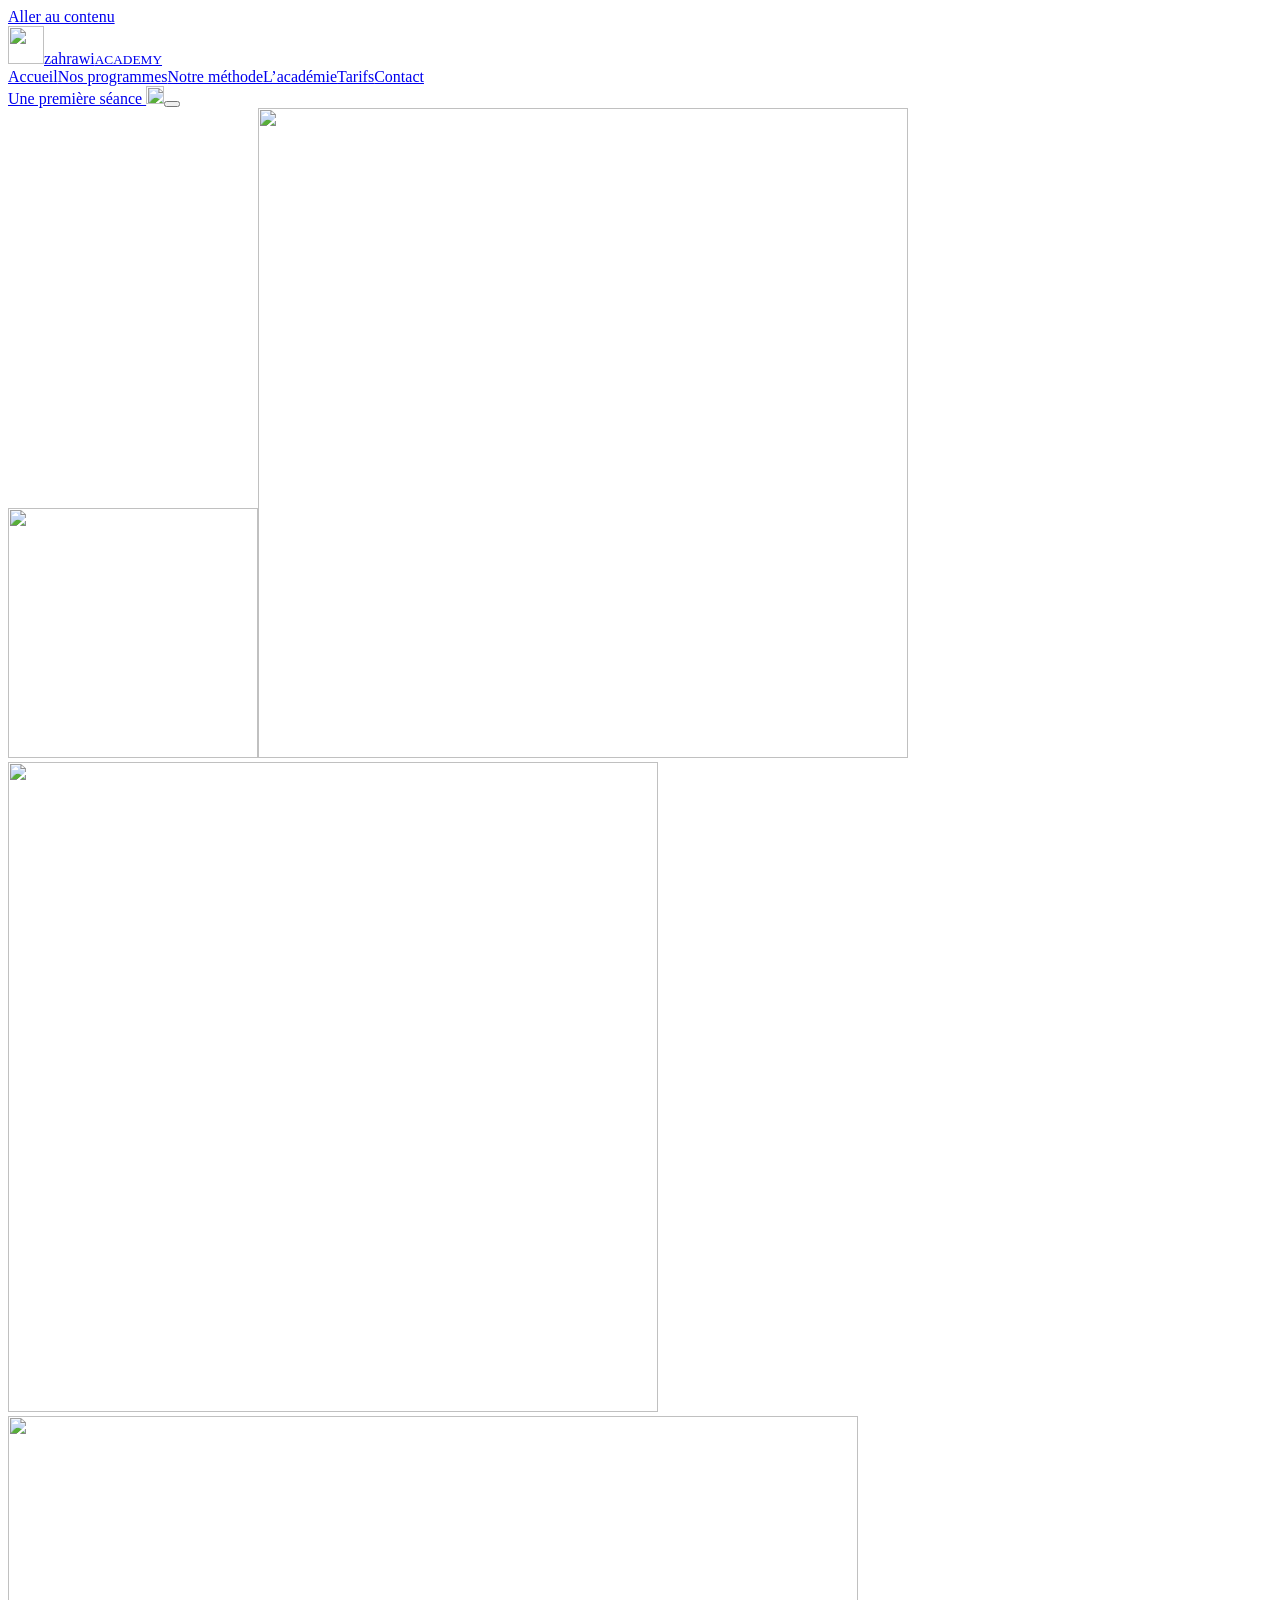
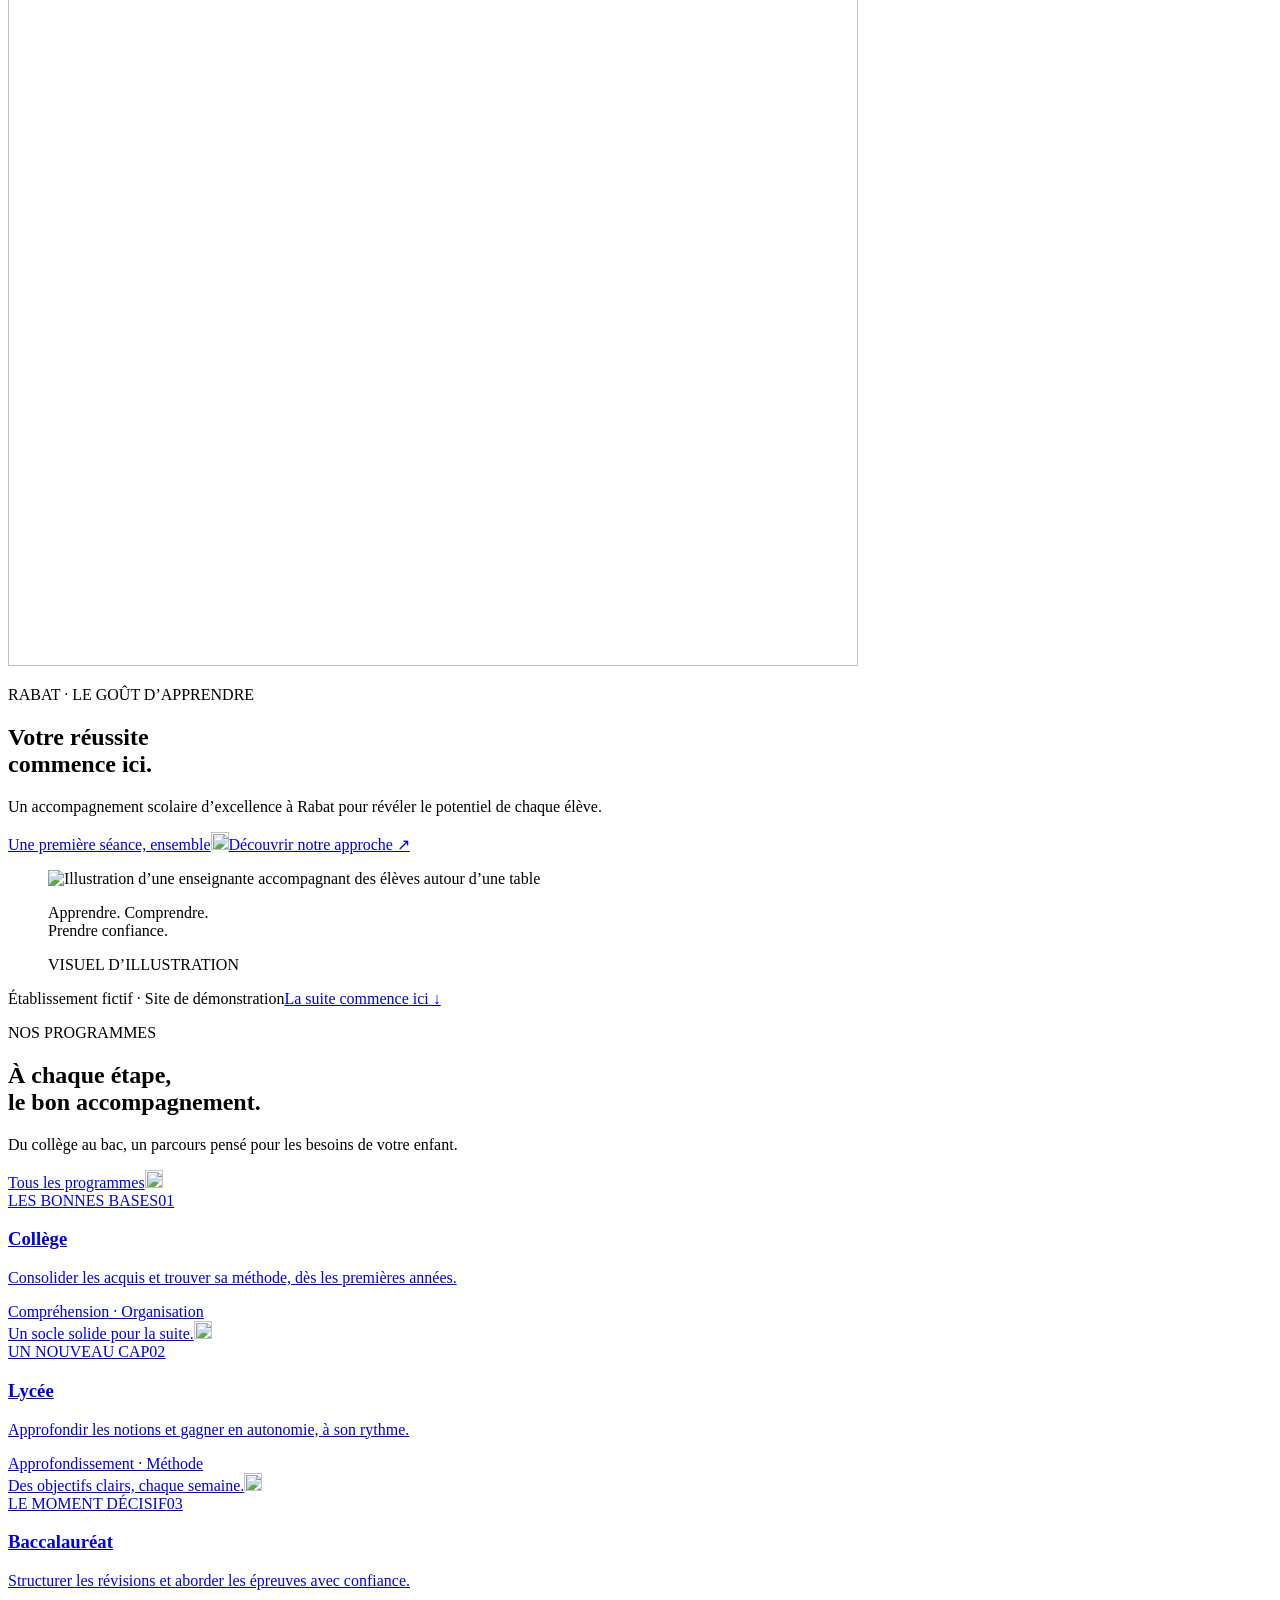
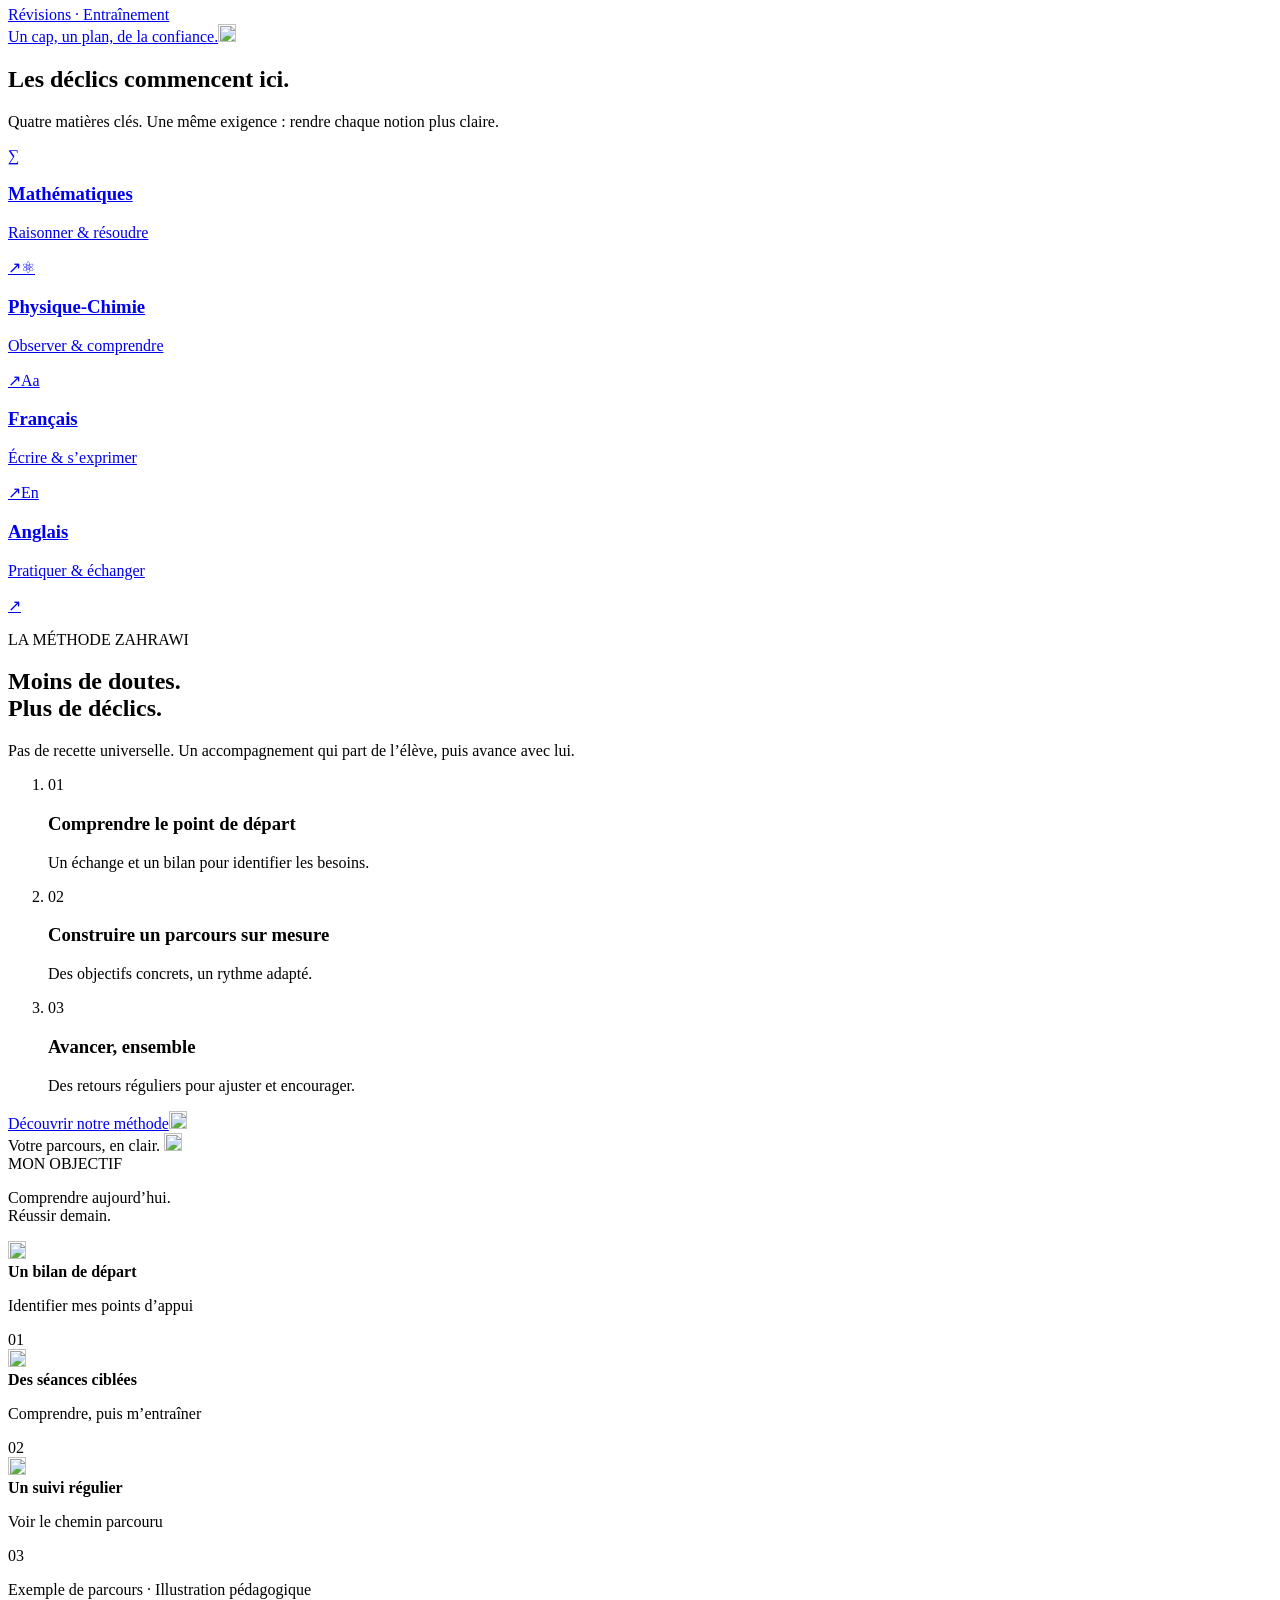
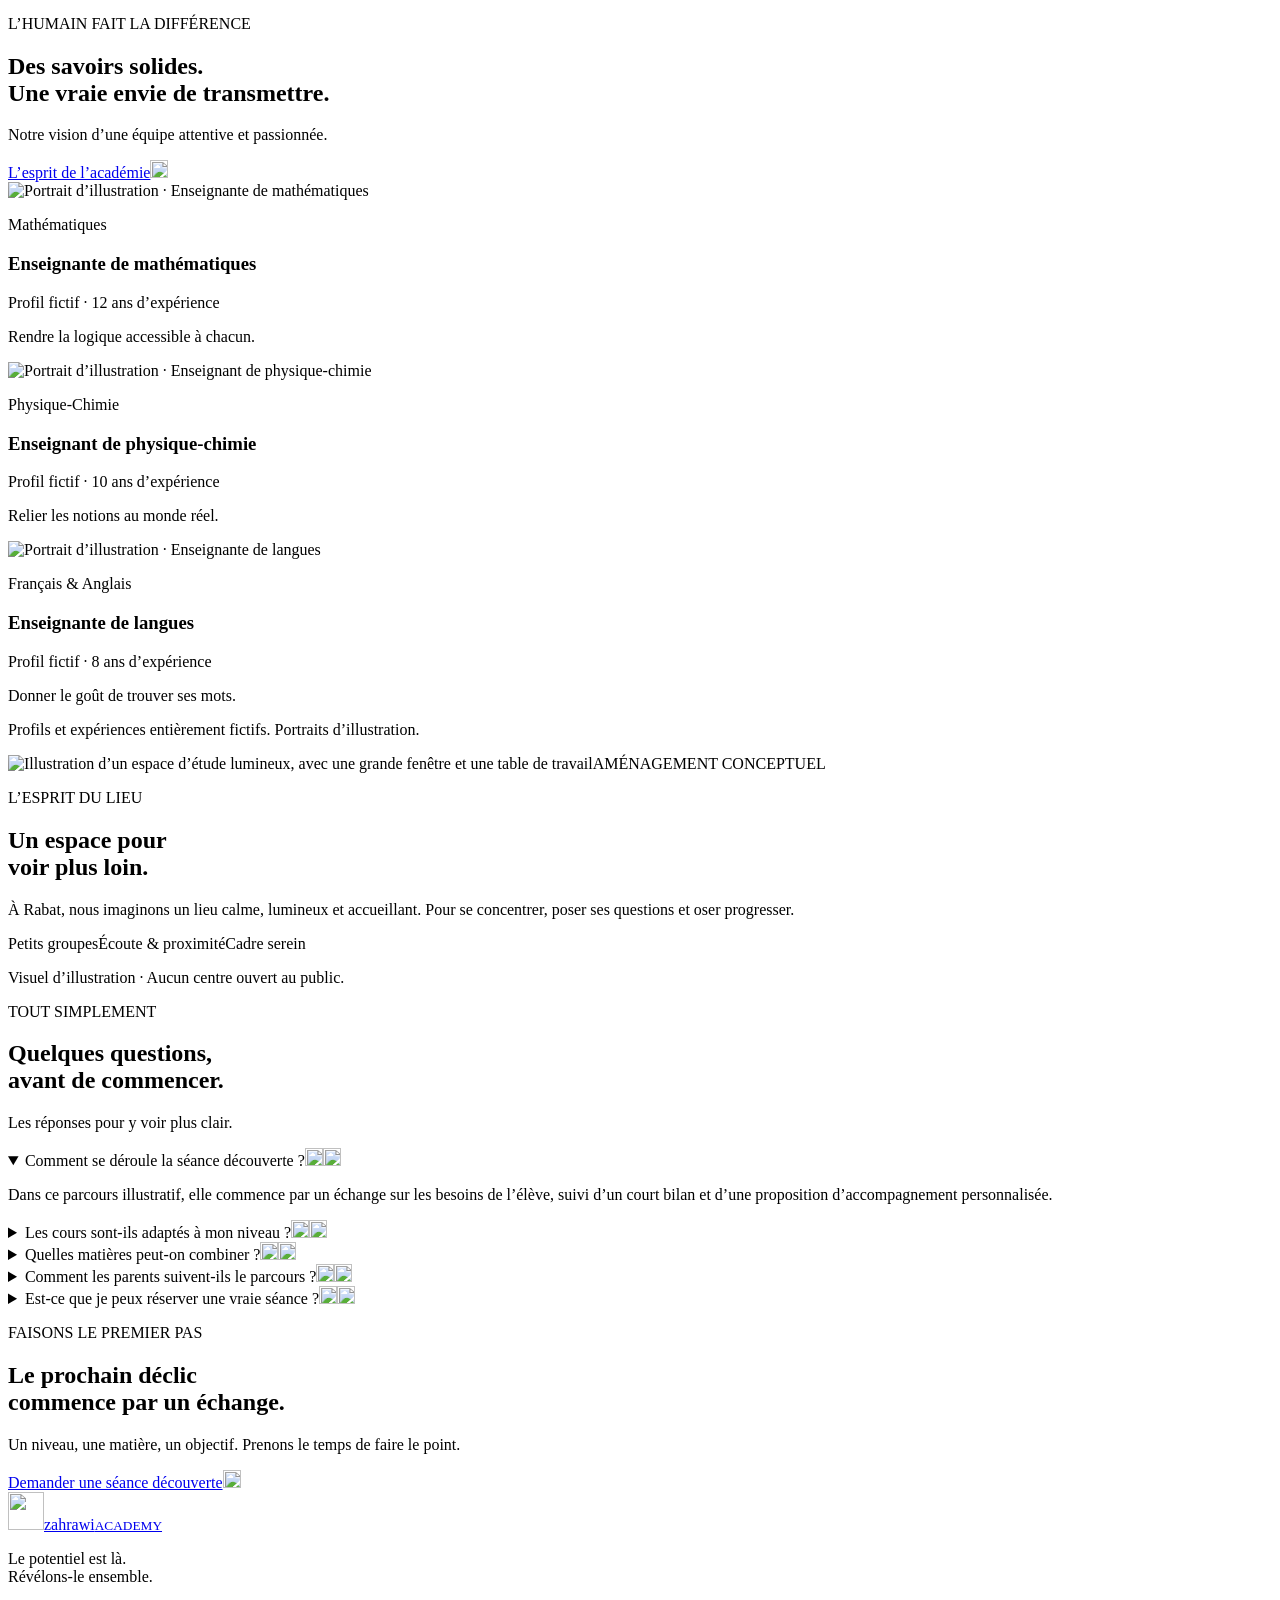
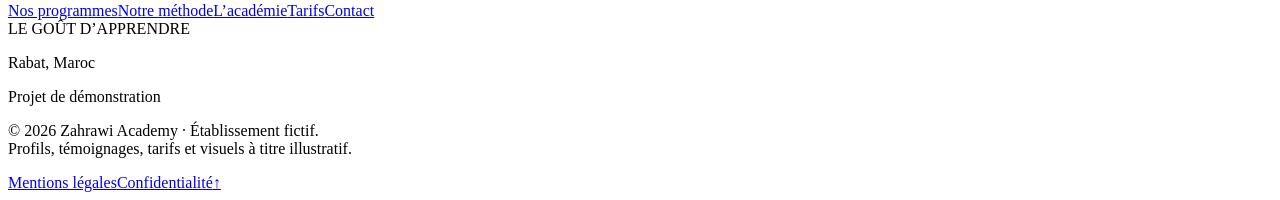
==== index.html @ 95679987 "Publier la démonstration statique Zahrawi Academy" ====
<!doctype html><html lang="fr" class="no-js"><head><meta charset="utf-8"><meta name="viewport" content="width=device-width, initial-scale=1"><meta name="theme-color" content="#08162f"><title>Accueil · Zahrawi Academy</title><meta name="description" content="Votre réussite commence ici. Découvrez le concept Zahrawi Academy : accompagnement scolaire du collège au bac à Rabat."><meta name="robots" content="noindex, nofollow"><link rel="canonical" href="https://velnoragency-design.github.io/azzahrawi/"><meta property="og:title" content="Accueil · Zahrawi Academy"><meta property="og:description" content="Votre réussite commence ici. Découvrez le concept Zahrawi Academy : accompagnement scolaire du collège au bac à Rabat."><meta property="og:type" content="website"><meta property="og:locale" content="fr_MA"><link rel="icon" type="image/svg+xml" href="/azzahrawi/assets/embleme.svg"><link rel="stylesheet" href="/azzahrawi/styles.css"><link rel="stylesheet" href="/azzahrawi/page-motion.css"><script src="/azzahrawi/page-motion.js"></script><script src="/azzahrawi/app.js" defer></script></head><body id="top"><a class="skip" href="#main">Aller au contenu</a><header class="site-header"><div class="container nav-inner"><a class="logo" href="/azzahrawi/" aria-label="Zahrawi Academy, accueil"><img src="/azzahrawi/assets/embleme.svg" alt="" width="36" height="38"><span>zahrawi<small>ACADEMY</small></span></a><nav id="navigation" aria-label="Navigation principale"><a href="/azzahrawi/" aria-current="page">Accueil</a><a href="/azzahrawi/programmes/" >Nos programmes</a><a href="/azzahrawi/methode/" >Notre méthode</a><a href="/azzahrawi/academie/" >L’académie</a><a href="/azzahrawi/tarifs/" >Tarifs</a><a href="/azzahrawi/contact/" >Contact</a></nav><a class="nav-cta" href="/azzahrawi/contact/">Une première séance <img class="icon " src="/azzahrawi/assets/arrow-up-right1.svg" alt="" width="18" height="18"></a><button class="menu-toggle" type="button" aria-expanded="false" aria-controls="navigation" aria-label="Ouvrir le menu"><span></span><span></span></button></div></header><main id="main" tabindex="-1"><section class="home-hero dark"><div class="atmosphere" aria-hidden="true"><img class="prism-reflection" src="/azzahrawi/assets/reflet-du-prisme.svg" alt="" width="250" height="250"><img class="prism-light" src="/azzahrawi/assets/fil-de-lumiere.svg" alt="" width="650" height="650"><img class="prism-ribbon" src="/azzahrawi/assets/ruban-prismatique.svg" alt="" width="650" height="650"><img class="prism-halo" src="/azzahrawi/assets/halo-diffus.svg" alt="" width="850" height="850"></div><div class="container hero-content"><div class="hero-intro"><p class="eyebrow rule">RABAT · LE GOÛT D’APPRENDRE</p><h1>Votre réussite<br>commence ici.</h1><p class="hero-lead">Un accompagnement scolaire d’excellence à Rabat pour révéler le potentiel de chaque élève.</p><div class="hero-actions"><a class="button primary" href="/azzahrawi/contact/">Une première séance, ensemble<img class="icon " src="/azzahrawi/assets/arrow-up-right.svg" alt="" width="18" height="18"></a><a class="text-link" href="/azzahrawi/methode/">Découvrir notre approche <span>↗</span></a></div></div><figure class="hero-photo"><img src="/azzahrawi/assets/photographie-pedagogique.jpg" alt="Illustration d’une enseignante accompagnant des élèves autour d’une table" width="1536" height="1024" fetchpriority="high"><figcaption><p>Apprendre. Comprendre.<br>Prendre confiance.</p><span>VISUEL D’ILLUSTRATION</span></figcaption></figure><div class="hero-caption"><span>Établissement fictif · Site de démonstration</span><a href="#programmes">La suite commence ici ↓</a></div></div></section><section class="section" id="programmes"><div class="container"><div class="heading-row"><div class="section-heading "><p class="eyebrow">NOS PROGRAMMES</p><h2>À chaque étape,<br>le bon accompagnement.</h2><p class="lead">Du collège au bac, un parcours pensé pour les besoins de votre enfant.</p></div><a class="button outline" href="/azzahrawi/programmes/">Tous les programmes<img class="icon " src="/azzahrawi/assets/arrow-up-right1.svg" alt="" width="18" height="18"></a></div><div class="grid three program-grid"><a class="program-card " href="/azzahrawi/programmes/college/"><div class="card-top"><span class="eyebrow">LES BONNES BASES</span><span class="card-number">01</span></div><h3>Collège</h3><p>Consolider les acquis et trouver sa méthode, dès les premières années.</p><span class="program-words">Compréhension · Organisation</span><div class="card-link"><span>Un socle solide pour la suite.</span><span class="circle"><img class="icon " src="/azzahrawi/assets/arrow-up-right1.svg" alt="" width="18" height="18"></span></div></a><a class="program-card " href="/azzahrawi/programmes/lycee/"><div class="card-top"><span class="eyebrow">UN NOUVEAU CAP</span><span class="card-number">02</span></div><h3>Lycée</h3><p>Approfondir les notions et gagner en autonomie, à son rythme.</p><span class="program-words">Approfondissement · Méthode</span><div class="card-link"><span>Des objectifs clairs, chaque semaine.</span><span class="circle"><img class="icon " src="/azzahrawi/assets/arrow-up-right1.svg" alt="" width="18" height="18"></span></div></a><a class="program-card accent" href="/azzahrawi/programmes/bac/"><div class="card-top"><span class="eyebrow">LE MOMENT DÉCISIF</span><span class="card-number">03</span></div><h3>Baccalauréat</h3><p>Structurer les révisions et aborder les épreuves avec confiance.</p><span class="program-words">Révisions · Entraînement</span><div class="card-link"><span>Un cap, un plan, de la confiance.</span><span class="circle"><img class="icon " src="/azzahrawi/assets/arrow-up-right.svg" alt="" width="18" height="18"></span></div></a></div></div></section><section class="subject-section"><div class="container"><div class="subject-heading"><h2>Les déclics commencent ici.</h2><p>Quatre matières clés. Une même exigence : rendre chaque notion plus claire.</p></div><div class="grid four subject-grid"><a class="subject-card" href="/azzahrawi/contact/?matiere=mathematiques"><span class="subject-symbol">∑</span><h3>Mathématiques</h3><p>Raisonner & résoudre</p><span class="subject-arrow">↗</span></a><a class="subject-card" href="/azzahrawi/contact/?matiere=physique-chimie"><span class="subject-symbol">⚛</span><h3>Physique-Chimie</h3><p>Observer & comprendre</p><span class="subject-arrow">↗</span></a><a class="subject-card" href="/azzahrawi/contact/?matiere=francais"><span class="subject-symbol">Aa</span><h3>Français</h3><p>Écrire & s’exprimer</p><span class="subject-arrow">↗</span></a><a class="subject-card" href="/azzahrawi/contact/?matiere=anglais"><span class="subject-symbol">En</span><h3>Anglais</h3><p>Pratiquer & échanger</p><span class="subject-arrow">↗</span></a></div></div></section><section class="section"><div class="container split"><div><div class="section-heading "><p class="eyebrow">LA MÉTHODE ZAHRAWI</p><h2>Moins de doutes.<br>Plus de déclics.</h2><p class="lead">Pas de recette universelle. Un accompagnement qui part de l’élève, puis avance avec lui.</p></div><ol class="method-list"><li><span>01</span><div><h3>Comprendre le point de départ</h3><p>Un échange et un bilan pour identifier les besoins.</p></div></li><li><span>02</span><div><h3>Construire un parcours sur mesure</h3><p>Des objectifs concrets, un rythme adapté.</p></div></li><li><span>03</span><div><h3>Avancer, ensemble</h3><p>Des retours réguliers pour ajuster et encourager.</p></div></li></ol><a class="button outline" href="/azzahrawi/methode/">Découvrir notre méthode<img class="icon " src="/azzahrawi/assets/arrow-up-right1.svg" alt="" width="18" height="18"></a></div><div class="journey"><div class="journey-label">Votre parcours, en clair. <img class="icon " src="/azzahrawi/assets/sparkles.svg" alt="" width="18" height="18"></div><div class="journey-goal"><span class="eyebrow">MON OBJECTIF</span><p>Comprendre aujourd’hui.<br>Réussir demain.</p></div><div class="journey-step"><span class="step-icon"><img class="icon " src="/azzahrawi/assets/search.svg" alt="" width="18" height="18"></span><div><strong>Un bilan de départ</strong><p>Identifier mes points d’appui</p></div><span class="step-index">01</span></div><div class="journey-step"><span class="step-icon"><img class="icon " src="/azzahrawi/assets/book-open.svg" alt="" width="18" height="18"></span><div><strong>Des séances ciblées</strong><p>Comprendre, puis m’entraîner</p></div><span class="step-index">02</span></div><div class="journey-step"><span class="step-icon"><img class="icon " src="/azzahrawi/assets/trending-up.svg" alt="" width="18" height="18"></span><div><strong>Un suivi régulier</strong><p>Voir le chemin parcouru</p></div><span class="step-index">03</span></div><p class="small">Exemple de parcours · Illustration pédagogique</p></div></div></section><section class="section pale"><div class="container"><div class="heading-row"><div class="section-heading "><p class="eyebrow">L’HUMAIN FAIT LA DIFFÉRENCE</p><h2>Des savoirs solides.<br>Une vraie envie de transmettre.</h2><p class="lead">Notre vision d’une équipe attentive et passionnée.</p></div><a class="button outline" href="/azzahrawi/academie/">L’esprit de l’académie<img class="icon " src="/azzahrawi/assets/arrow-up-right1.svg" alt="" width="18" height="18"></a></div><div class="grid three teachers"><article class="teacher"><img class="teacher-photo" src="/azzahrawi/assets/portrait-dillustration.jpg" alt="Portrait d’illustration · Enseignante de mathématiques" width="640" height="480" loading="lazy"><div class="teacher-body"><p class="eyebrow">Mathématiques</p><h3>Enseignante de mathématiques</h3><p class="small">Profil fictif · 12 ans d’expérience</p><p class="teacher-quote">Rendre la logique accessible à chacun.</p></div></article><article class="teacher"><img class="teacher-photo" src="/azzahrawi/assets/portrait-dillustration1.jpg" alt="Portrait d’illustration · Enseignant de physique-chimie" width="640" height="480" loading="lazy"><div class="teacher-body"><p class="eyebrow">Physique-Chimie</p><h3>Enseignant de physique-chimie</h3><p class="small">Profil fictif · 10 ans d’expérience</p><p class="teacher-quote">Relier les notions au monde réel.</p></div></article><article class="teacher"><img class="teacher-photo" src="/azzahrawi/assets/portrait-dillustration2.jpg" alt="Portrait d’illustration · Enseignante de langues" width="640" height="480" loading="lazy"><div class="teacher-body"><p class="eyebrow">Français & Anglais</p><h3>Enseignante de langues</h3><p class="small">Profil fictif · 8 ans d’expérience</p><p class="teacher-quote">Donner le goût de trouver ses mots.</p></div></article></div><p class="fineprint">Profils et expériences entièrement fictifs. Portraits d’illustration.</p></div></section><section class="space-section"><div class="space-image"><img src="/azzahrawi/assets/espace-detude-illustratif.jpg" alt="Illustration d’un espace d’étude lumineux, avec une grande fenêtre et une table de travail" width="1000" height="800" loading="lazy"><span>AMÉNAGEMENT CONCEPTUEL</span></div><div class="space-copy"><p class="eyebrow">L’ESPRIT DU LIEU</p><h2>Un espace pour<br>voir plus loin.</h2><p>À Rabat, nous imaginons un lieu calme, lumineux et accueillant. Pour se concentrer, poser ses questions et oser progresser.</p><div class="chips"><span>Petits groupes</span><span>Écoute & proximité</span><span>Cadre serein</span></div><p class="small">Visuel d’illustration · Aucun centre ouvert au public.</p></div></section><section class="section"><div class="container"><div class="split faq-layout"><div class="section-heading "><p class="eyebrow">TOUT SIMPLEMENT</p><h2>Quelques questions,<br>avant de commencer.</h2><p class="lead">Les réponses pour y voir plus clair.</p></div><div class="faq-list"><details open><summary>Comment se déroule la séance découverte ?<span class="faq-symbol"><img class="icon " src="/azzahrawi/assets/plus.svg" alt="" width="18" height="18"><img class="icon " src="/azzahrawi/assets/minus.svg" alt="" width="18" height="18"></span></summary><div class="faq-answer"><p>Dans ce parcours illustratif, elle commence par un échange sur les besoins de l’élève, suivi d’un court bilan et d’une proposition d’accompagnement personnalisée.</p></div></details><details ><summary>Les cours sont-ils adaptés à mon niveau ?<span class="faq-symbol"><img class="icon " src="/azzahrawi/assets/plus.svg" alt="" width="18" height="18"><img class="icon " src="/azzahrawi/assets/minus.svg" alt="" width="18" height="18"></span></summary><div class="faq-answer"><p>Le parcours présenté part du niveau et des notions à travailler. Le bilan initial sert à définir les priorités et à choisir des exercices progressifs, du collège à la préparation du bac.</p></div></details><details ><summary>Quelles matières peut-on combiner ?<span class="faq-symbol"><img class="icon " src="/azzahrawi/assets/plus.svg" alt="" width="18" height="18"><img class="icon " src="/azzahrawi/assets/minus.svg" alt="" width="18" height="18"></span></summary><div class="faq-answer"><p>La maquette présente les mathématiques, la physique-chimie, le français et l’anglais. Les exemples de formules permettent de travailler une ou deux matières ; le choix dépend du besoin de l’élève.</p></div></details><details ><summary>Comment les parents suivent-ils le parcours ?<span class="faq-symbol"><img class="icon " src="/azzahrawi/assets/plus.svg" alt="" width="18" height="18"><img class="icon " src="/azzahrawi/assets/minus.svg" alt="" width="18" height="18"></span></summary><div class="faq-answer"><p>Le concept prévoit des points pédagogiques pour partager les notions travaillées, les progrès observés et les prochaines étapes. La fréquence dépend de la formule illustrative choisie.</p></div></details><details ><summary>Est-ce que je peux réserver une vraie séance ?<span class="faq-symbol"><img class="icon " src="/azzahrawi/assets/plus.svg" alt="" width="18" height="18"><img class="icon " src="/azzahrawi/assets/minus.svg" alt="" width="18" height="18"></span></summary><div class="faq-answer"><p>Ce site présente un centre fictif : aucune séance réelle ni place n’est proposée. Le formulaire permet de parcourir une demande de découverte à titre de démonstration.</p></div></details></div></div></div></section><section class="cta-section"><div class="container cta-inner"><div><p class="eyebrow">FAISONS LE PREMIER PAS</p><h2>Le prochain déclic<br>commence par un échange.</h2><p>Un niveau, une matière, un objectif. Prenons le temps de faire le point.</p></div><a class="button primary" href="/azzahrawi/contact/">Demander une séance découverte<img class="icon " src="/azzahrawi/assets/arrow-up-right.svg" alt="" width="18" height="18"></a></div></section></main><footer class="footer"><div class="container"><div class="footer-top"><div><a class="logo" href="/azzahrawi/" aria-label="Zahrawi Academy, accueil"><img src="/azzahrawi/assets/embleme1.svg" alt="" width="36" height="38"><span>zahrawi<small>ACADEMY</small></span></a><p>Le potentiel est là.<br>Révélons-le ensemble.</p></div><div class="footer-links"><a href="/azzahrawi/programmes/">Nos programmes</a><a href="/azzahrawi/methode/">Notre méthode</a><a href="/azzahrawi/academie/">L’académie</a><a href="/azzahrawi/tarifs/">Tarifs</a><a href="/azzahrawi/contact/">Contact</a></div><div class="footer-location"><span class="eyebrow">LE GOÛT D’APPRENDRE</span><p>Rabat, Maroc</p><span class="small">Projet de démonstration</span></div></div><div class="footer-bottom"><p>© 2026 Zahrawi Academy · Établissement fictif.<br>Profils, témoignages, tarifs et visuels à titre illustratif.</p><div><a href="/azzahrawi/mentions-legales/">Mentions légales</a><a href="/azzahrawi/confidentialite/">Confidentialité</a><a href="#top" class="back-top" aria-label="Revenir en haut de la page">↑</a></div></div></div></footer></body></html>
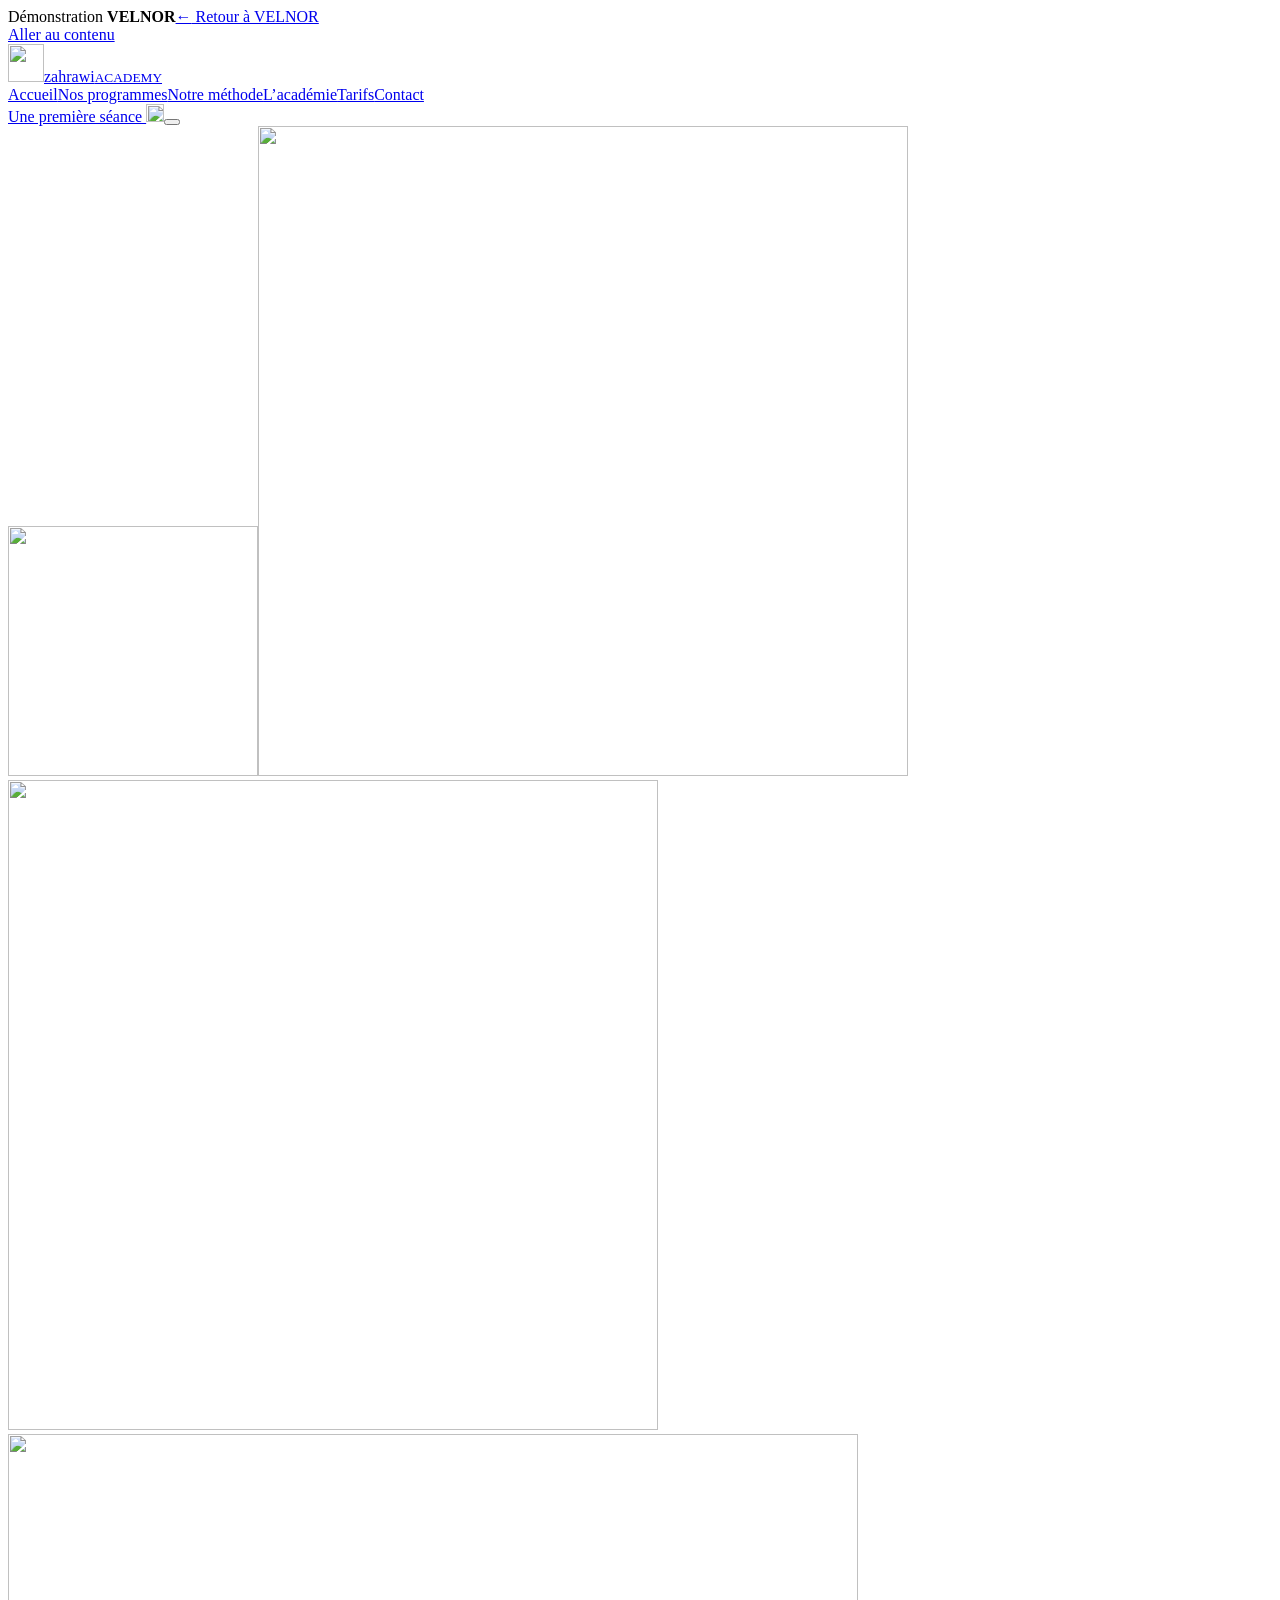
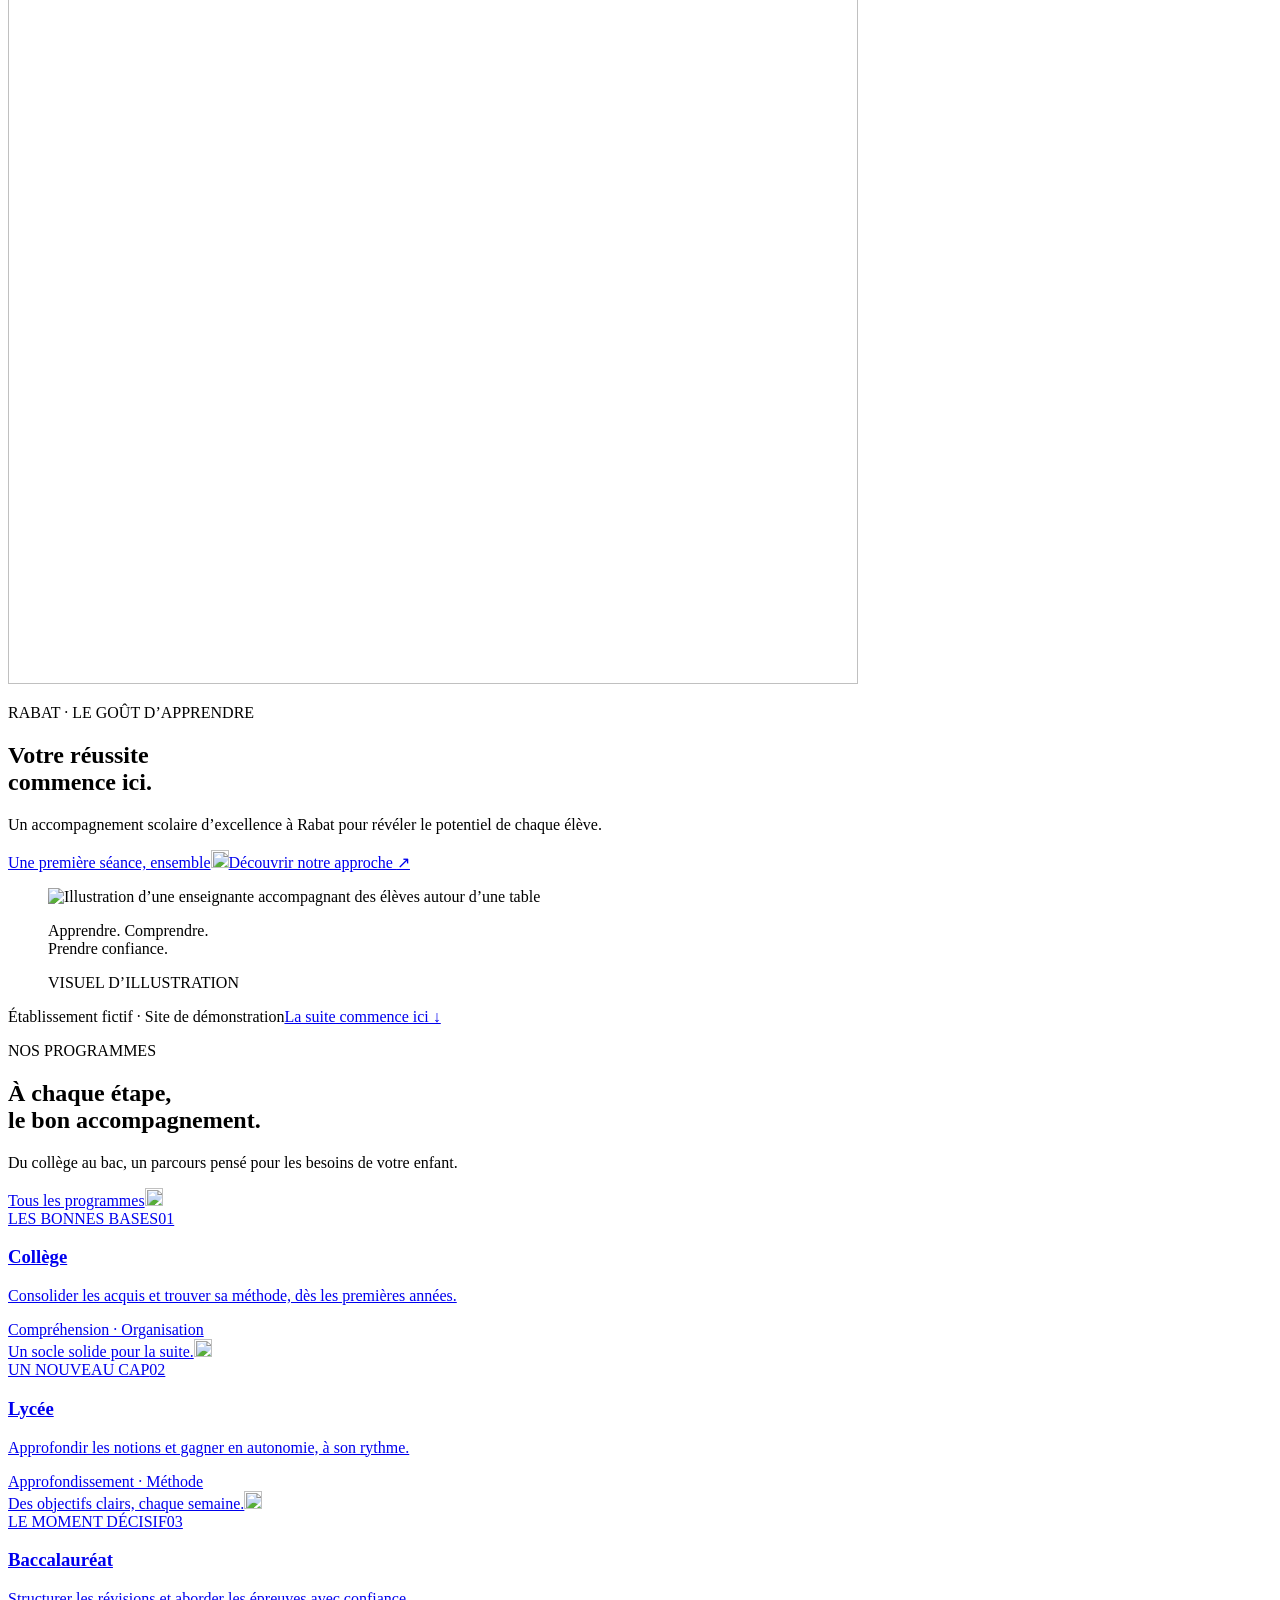
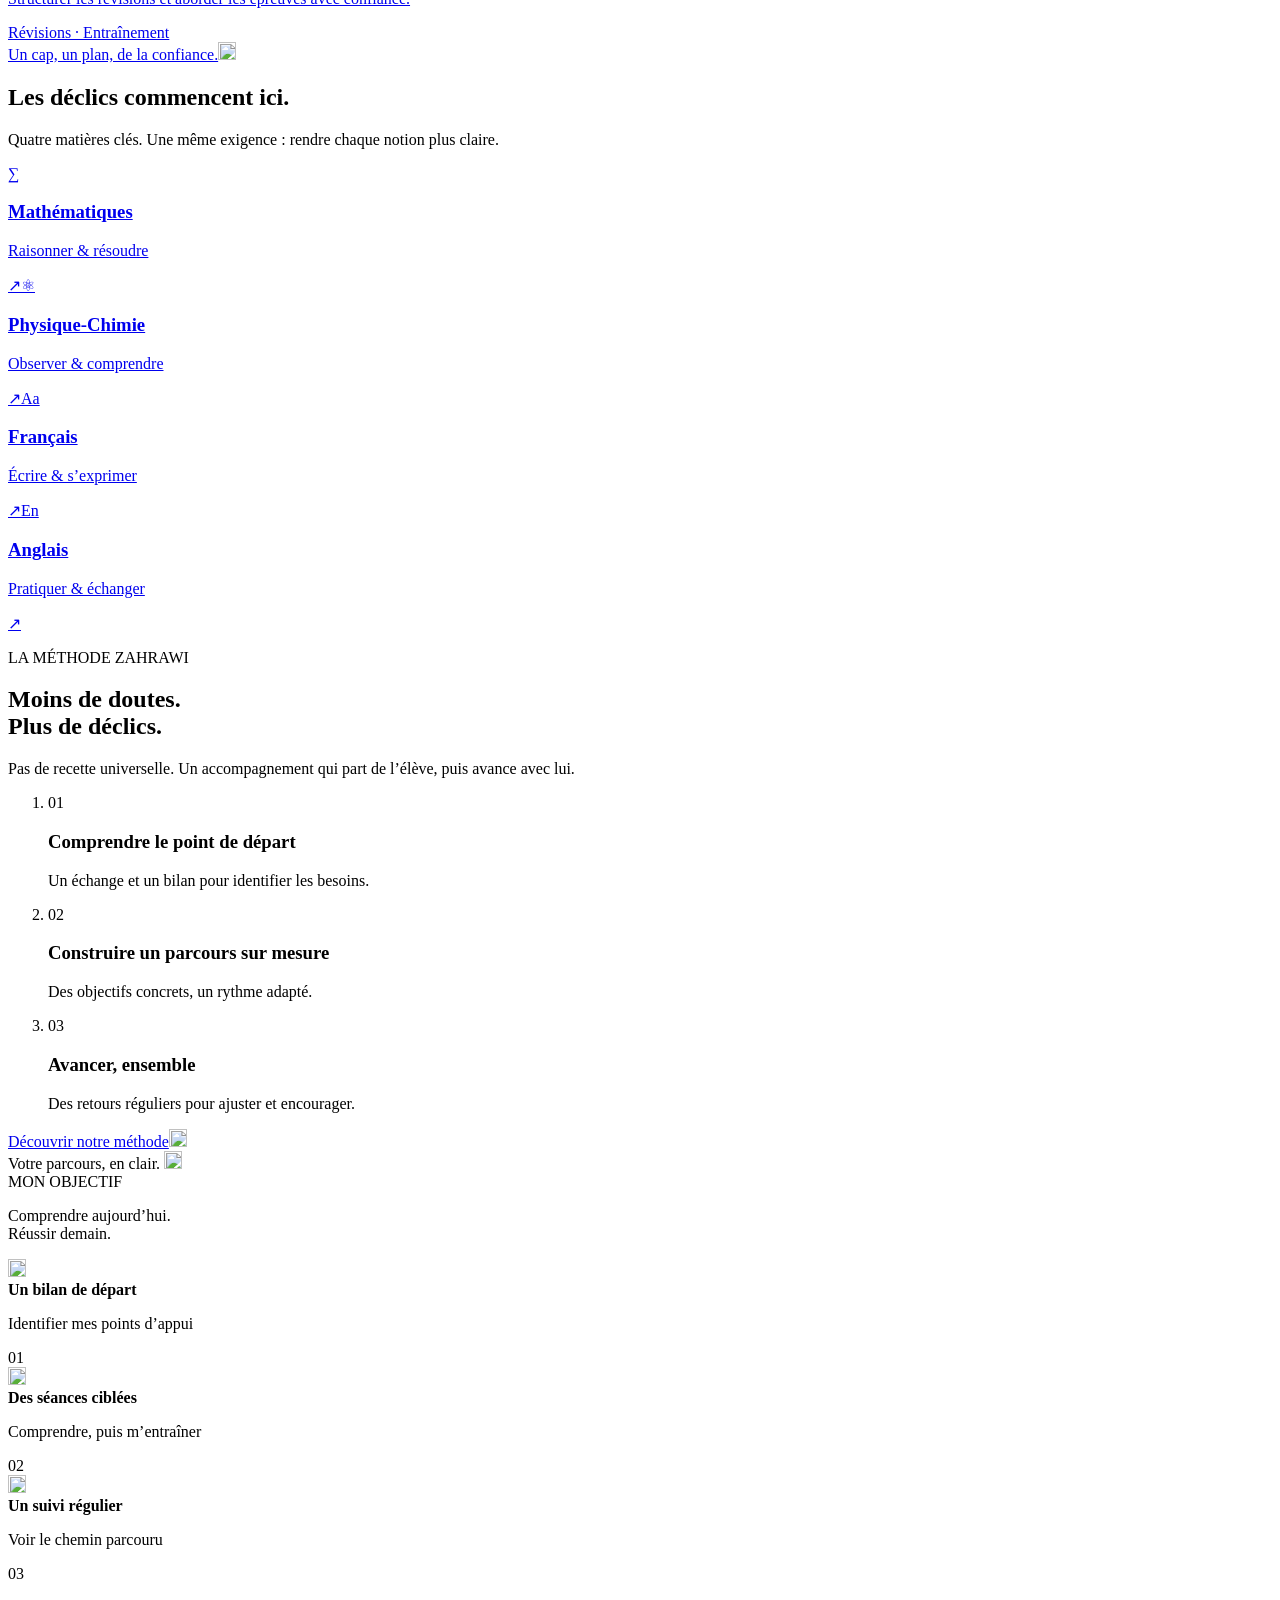
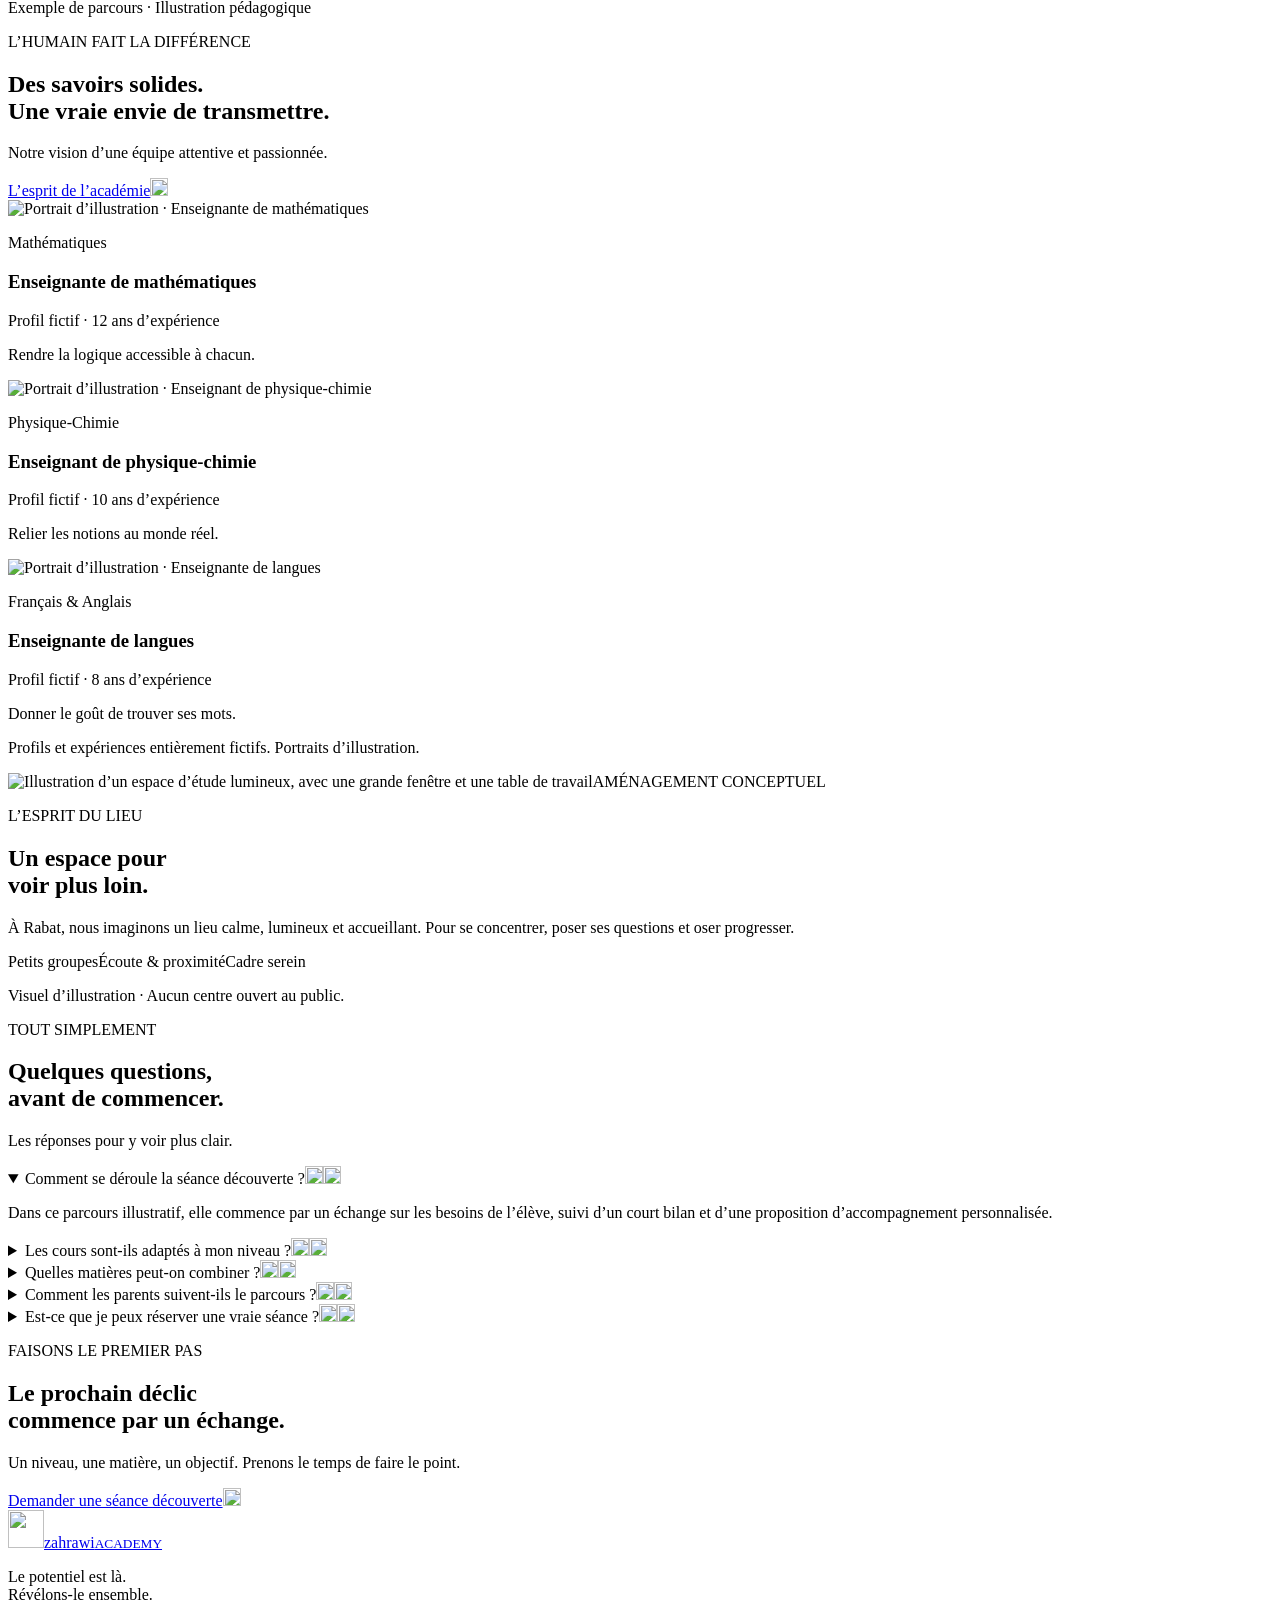
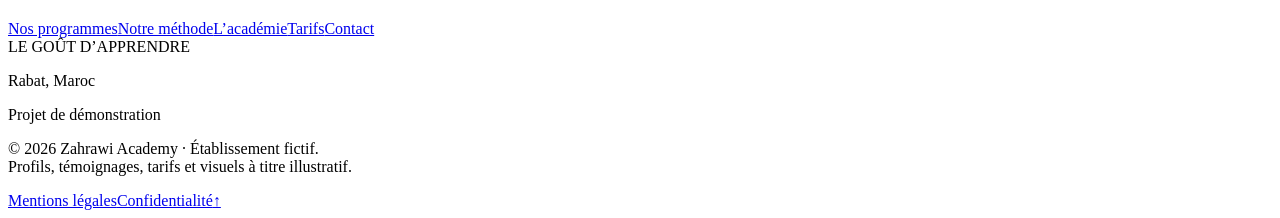
==== commit 67549aaa: "Ajouter le retour à VELNOR sur toutes les pages de démonstration" ====
--- a/index.html
+++ b/index.html
@@ -1 +1 @@
-<!doctype html><html lang="fr" class="no-js"><head><meta charset="utf-8"><meta name="viewport" content="width=device-width, initial-scale=1"><meta name="theme-color" content="#08162f"><title>Accueil · Zahrawi Academy</title><meta name="description" content="Votre réussite commence ici. Découvrez le concept Zahrawi Academy : accompagnement scolaire du collège au bac à Rabat."><meta name="robots" content="noindex, nofollow"><link rel="canonical" href="https://velnoragency-design.github.io/azzahrawi/"><meta property="og:title" content="Accueil · Zahrawi Academy"><meta property="og:description" content="Votre réussite commence ici. Découvrez le concept Zahrawi Academy : accompagnement scolaire du collège au bac à Rabat."><meta property="og:type" content="website"><meta property="og:locale" content="fr_MA"><link rel="icon" type="image/svg+xml" href="/azzahrawi/assets/embleme.svg"><link rel="stylesheet" href="/azzahrawi/styles.css"><link rel="stylesheet" href="/azzahrawi/page-motion.css"><script src="/azzahrawi/page-motion.js"></script><script src="/azzahrawi/app.js" defer></script></head><body id="top"><a class="skip" href="#main">Aller au contenu</a><header class="site-header"><div class="container nav-inner"><a class="logo" href="/azzahrawi/" aria-label="Zahrawi Academy, accueil"><img src="/azzahrawi/assets/embleme.svg" alt="" width="36" height="38"><span>zahrawi<small>ACADEMY</small></span></a><nav id="navigation" aria-label="Navigation principale"><a href="/azzahrawi/" aria-current="page">Accueil</a><a href="/azzahrawi/programmes/" >Nos programmes</a><a href="/azzahrawi/methode/" >Notre méthode</a><a href="/azzahrawi/academie/" >L’académie</a><a href="/azzahrawi/tarifs/" >Tarifs</a><a href="/azzahrawi/contact/" >Contact</a></nav><a class="nav-cta" href="/azzahrawi/contact/">Une première séance <img class="icon " src="/azzahrawi/assets/arrow-up-right1.svg" alt="" width="18" height="18"></a><button class="menu-toggle" type="button" aria-expanded="false" aria-controls="navigation" aria-label="Ouvrir le menu"><span></span><span></span></button></div></header><main id="main" tabindex="-1"><section class="home-hero dark"><div class="atmosphere" aria-hidden="true"><img class="prism-reflection" src="/azzahrawi/assets/reflet-du-prisme.svg" alt="" width="250" height="250"><img class="prism-light" src="/azzahrawi/assets/fil-de-lumiere.svg" alt="" width="650" height="650"><img class="prism-ribbon" src="/azzahrawi/assets/ruban-prismatique.svg" alt="" width="650" height="650"><img class="prism-halo" src="/azzahrawi/assets/halo-diffus.svg" alt="" width="850" height="850"></div><div class="container hero-content"><div class="hero-intro"><p class="eyebrow rule">RABAT · LE GOÛT D’APPRENDRE</p><h1>Votre réussite<br>commence ici.</h1><p class="hero-lead">Un accompagnement scolaire d’excellence à Rabat pour révéler le potentiel de chaque élève.</p><div class="hero-actions"><a class="button primary" href="/azzahrawi/contact/">Une première séance, ensemble<img class="icon " src="/azzahrawi/assets/arrow-up-right.svg" alt="" width="18" height="18"></a><a class="text-link" href="/azzahrawi/methode/">Découvrir notre approche <span>↗</span></a></div></div><figure class="hero-photo"><img src="/azzahrawi/assets/photographie-pedagogique.jpg" alt="Illustration d’une enseignante accompagnant des élèves autour d’une table" width="1536" height="1024" fetchpriority="high"><figcaption><p>Apprendre. Comprendre.<br>Prendre confiance.</p><span>VISUEL D’ILLUSTRATION</span></figcaption></figure><div class="hero-caption"><span>Établissement fictif · Site de démonstration</span><a href="#programmes">La suite commence ici ↓</a></div></div></section><section class="section" id="programmes"><div class="container"><div class="heading-row"><div class="section-heading "><p class="eyebrow">NOS PROGRAMMES</p><h2>À chaque étape,<br>le bon accompagnement.</h2><p class="lead">Du collège au bac, un parcours pensé pour les besoins de votre enfant.</p></div><a class="button outline" href="/azzahrawi/programmes/">Tous les programmes<img class="icon " src="/azzahrawi/assets/arrow-up-right1.svg" alt="" width="18" height="18"></a></div><div class="grid three program-grid"><a class="program-card " href="/azzahrawi/programmes/college/"><div class="card-top"><span class="eyebrow">LES BONNES BASES</span><span class="card-number">01</span></div><h3>Collège</h3><p>Consolider les acquis et trouver sa méthode, dès les premières années.</p><span class="program-words">Compréhension · Organisation</span><div class="card-link"><span>Un socle solide pour la suite.</span><span class="circle"><img class="icon " src="/azzahrawi/assets/arrow-up-right1.svg" alt="" width="18" height="18"></span></div></a><a class="program-card " href="/azzahrawi/programmes/lycee/"><div class="card-top"><span class="eyebrow">UN NOUVEAU CAP</span><span class="card-number">02</span></div><h3>Lycée</h3><p>Approfondir les notions et gagner en autonomie, à son rythme.</p><span class="program-words">Approfondissement · Méthode</span><div class="card-link"><span>Des objectifs clairs, chaque semaine.</span><span class="circle"><img class="icon " src="/azzahrawi/assets/arrow-up-right1.svg" alt="" width="18" height="18"></span></div></a><a class="program-card accent" href="/azzahrawi/programmes/bac/"><div class="card-top"><span class="eyebrow">LE MOMENT DÉCISIF</span><span class="card-number">03</span></div><h3>Baccalauréat</h3><p>Structurer les révisions et aborder les épreuves avec confiance.</p><span class="program-words">Révisions · Entraînement</span><div class="card-link"><span>Un cap, un plan, de la confiance.</span><span class="circle"><img class="icon " src="/azzahrawi/assets/arrow-up-right.svg" alt="" width="18" height="18"></span></div></a></div></div></section><section class="subject-section"><div class="container"><div class="subject-heading"><h2>Les déclics commencent ici.</h2><p>Quatre matières clés. Une même exigence : rendre chaque notion plus claire.</p></div><div class="grid four subject-grid"><a class="subject-card" href="/azzahrawi/contact/?matiere=mathematiques"><span class="subject-symbol">∑</span><h3>Mathématiques</h3><p>Raisonner & résoudre</p><span class="subject-arrow">↗</span></a><a class="subject-card" href="/azzahrawi/contact/?matiere=physique-chimie"><span class="subject-symbol">⚛</span><h3>Physique-Chimie</h3><p>Observer & comprendre</p><span class="subject-arrow">↗</span></a><a class="subject-card" href="/azzahrawi/contact/?matiere=francais"><span class="subject-symbol">Aa</span><h3>Français</h3><p>Écrire & s’exprimer</p><span class="subject-arrow">↗</span></a><a class="subject-card" href="/azzahrawi/contact/?matiere=anglais"><span class="subject-symbol">En</span><h3>Anglais</h3><p>Pratiquer & échanger</p><span class="subject-arrow">↗</span></a></div></div></section><section class="section"><div class="container split"><div><div class="section-heading "><p class="eyebrow">LA MÉTHODE ZAHRAWI</p><h2>Moins de doutes.<br>Plus de déclics.</h2><p class="lead">Pas de recette universelle. Un accompagnement qui part de l’élève, puis avance avec lui.</p></div><ol class="method-list"><li><span>01</span><div><h3>Comprendre le point de départ</h3><p>Un échange et un bilan pour identifier les besoins.</p></div></li><li><span>02</span><div><h3>Construire un parcours sur mesure</h3><p>Des objectifs concrets, un rythme adapté.</p></div></li><li><span>03</span><div><h3>Avancer, ensemble</h3><p>Des retours réguliers pour ajuster et encourager.</p></div></li></ol><a class="button outline" href="/azzahrawi/methode/">Découvrir notre méthode<img class="icon " src="/azzahrawi/assets/arrow-up-right1.svg" alt="" width="18" height="18"></a></div><div class="journey"><div class="journey-label">Votre parcours, en clair. <img class="icon " src="/azzahrawi/assets/sparkles.svg" alt="" width="18" height="18"></div><div class="journey-goal"><span class="eyebrow">MON OBJECTIF</span><p>Comprendre aujourd’hui.<br>Réussir demain.</p></div><div class="journey-step"><span class="step-icon"><img class="icon " src="/azzahrawi/assets/search.svg" alt="" width="18" height="18"></span><div><strong>Un bilan de départ</strong><p>Identifier mes points d’appui</p></div><span class="step-index">01</span></div><div class="journey-step"><span class="step-icon"><img class="icon " src="/azzahrawi/assets/book-open.svg" alt="" width="18" height="18"></span><div><strong>Des séances ciblées</strong><p>Comprendre, puis m’entraîner</p></div><span class="step-index">02</span></div><div class="journey-step"><span class="step-icon"><img class="icon " src="/azzahrawi/assets/trending-up.svg" alt="" width="18" height="18"></span><div><strong>Un suivi régulier</strong><p>Voir le chemin parcouru</p></div><span class="step-index">03</span></div><p class="small">Exemple de parcours · Illustration pédagogique</p></div></div></section><section class="section pale"><div class="container"><div class="heading-row"><div class="section-heading "><p class="eyebrow">L’HUMAIN FAIT LA DIFFÉRENCE</p><h2>Des savoirs solides.<br>Une vraie envie de transmettre.</h2><p class="lead">Notre vision d’une équipe attentive et passionnée.</p></div><a class="button outline" href="/azzahrawi/academie/">L’esprit de l’académie<img class="icon " src="/azzahrawi/assets/arrow-up-right1.svg" alt="" width="18" height="18"></a></div><div class="grid three teachers"><article class="teacher"><img class="teacher-photo" src="/azzahrawi/assets/portrait-dillustration.jpg" alt="Portrait d’illustration · Enseignante de mathématiques" width="640" height="480" loading="lazy"><div class="teacher-body"><p class="eyebrow">Mathématiques</p><h3>Enseignante de mathématiques</h3><p class="small">Profil fictif · 12 ans d’expérience</p><p class="teacher-quote">Rendre la logique accessible à chacun.</p></div></article><article class="teacher"><img class="teacher-photo" src="/azzahrawi/assets/portrait-dillustration1.jpg" alt="Portrait d’illustration · Enseignant de physique-chimie" width="640" height="480" loading="lazy"><div class="teacher-body"><p class="eyebrow">Physique-Chimie</p><h3>Enseignant de physique-chimie</h3><p class="small">Profil fictif · 10 ans d’expérience</p><p class="teacher-quote">Relier les notions au monde réel.</p></div></article><article class="teacher"><img class="teacher-photo" src="/azzahrawi/assets/portrait-dillustration2.jpg" alt="Portrait d’illustration · Enseignante de langues" width="640" height="480" loading="lazy"><div class="teacher-body"><p class="eyebrow">Français & Anglais</p><h3>Enseignante de langues</h3><p class="small">Profil fictif · 8 ans d’expérience</p><p class="teacher-quote">Donner le goût de trouver ses mots.</p></div></article></div><p class="fineprint">Profils et expériences entièrement fictifs. Portraits d’illustration.</p></div></section><section class="space-section"><div class="space-image"><img src="/azzahrawi/assets/espace-detude-illustratif.jpg" alt="Illustration d’un espace d’étude lumineux, avec une grande fenêtre et une table de travail" width="1000" height="800" loading="lazy"><span>AMÉNAGEMENT CONCEPTUEL</span></div><div class="space-copy"><p class="eyebrow">L’ESPRIT DU LIEU</p><h2>Un espace pour<br>voir plus loin.</h2><p>À Rabat, nous imaginons un lieu calme, lumineux et accueillant. Pour se concentrer, poser ses questions et oser progresser.</p><div class="chips"><span>Petits groupes</span><span>Écoute & proximité</span><span>Cadre serein</span></div><p class="small">Visuel d’illustration · Aucun centre ouvert au public.</p></div></section><section class="section"><div class="container"><div class="split faq-layout"><div class="section-heading "><p class="eyebrow">TOUT SIMPLEMENT</p><h2>Quelques questions,<br>avant de commencer.</h2><p class="lead">Les réponses pour y voir plus clair.</p></div><div class="faq-list"><details open><summary>Comment se déroule la séance découverte ?<span class="faq-symbol"><img class="icon " src="/azzahrawi/assets/plus.svg" alt="" width="18" height="18"><img class="icon " src="/azzahrawi/assets/minus.svg" alt="" width="18" height="18"></span></summary><div class="faq-answer"><p>Dans ce parcours illustratif, elle commence par un échange sur les besoins de l’élève, suivi d’un court bilan et d’une proposition d’accompagnement personnalisée.</p></div></details><details ><summary>Les cours sont-ils adaptés à mon niveau ?<span class="faq-symbol"><img class="icon " src="/azzahrawi/assets/plus.svg" alt="" width="18" height="18"><img class="icon " src="/azzahrawi/assets/minus.svg" alt="" width="18" height="18"></span></summary><div class="faq-answer"><p>Le parcours présenté part du niveau et des notions à travailler. Le bilan initial sert à définir les priorités et à choisir des exercices progressifs, du collège à la préparation du bac.</p></div></details><details ><summary>Quelles matières peut-on combiner ?<span class="faq-symbol"><img class="icon " src="/azzahrawi/assets/plus.svg" alt="" width="18" height="18"><img class="icon " src="/azzahrawi/assets/minus.svg" alt="" width="18" height="18"></span></summary><div class="faq-answer"><p>La maquette présente les mathématiques, la physique-chimie, le français et l’anglais. Les exemples de formules permettent de travailler une ou deux matières ; le choix dépend du besoin de l’élève.</p></div></details><details ><summary>Comment les parents suivent-ils le parcours ?<span class="faq-symbol"><img class="icon " src="/azzahrawi/assets/plus.svg" alt="" width="18" height="18"><img class="icon " src="/azzahrawi/assets/minus.svg" alt="" width="18" height="18"></span></summary><div class="faq-answer"><p>Le concept prévoit des points pédagogiques pour partager les notions travaillées, les progrès observés et les prochaines étapes. La fréquence dépend de la formule illustrative choisie.</p></div></details><details ><summary>Est-ce que je peux réserver une vraie séance ?<span class="faq-symbol"><img class="icon " src="/azzahrawi/assets/plus.svg" alt="" width="18" height="18"><img class="icon " src="/azzahrawi/assets/minus.svg" alt="" width="18" height="18"></span></summary><div class="faq-answer"><p>Ce site présente un centre fictif : aucune séance réelle ni place n’est proposée. Le formulaire permet de parcourir une demande de découverte à titre de démonstration.</p></div></details></div></div></div></section><section class="cta-section"><div class="container cta-inner"><div><p class="eyebrow">FAISONS LE PREMIER PAS</p><h2>Le prochain déclic<br>commence par un échange.</h2><p>Un niveau, une matière, un objectif. Prenons le temps de faire le point.</p></div><a class="button primary" href="/azzahrawi/contact/">Demander une séance découverte<img class="icon " src="/azzahrawi/assets/arrow-up-right.svg" alt="" width="18" height="18"></a></div></section></main><footer class="footer"><div class="container"><div class="footer-top"><div><a class="logo" href="/azzahrawi/" aria-label="Zahrawi Academy, accueil"><img src="/azzahrawi/assets/embleme1.svg" alt="" width="36" height="38"><span>zahrawi<small>ACADEMY</small></span></a><p>Le potentiel est là.<br>Révélons-le ensemble.</p></div><div class="footer-links"><a href="/azzahrawi/programmes/">Nos programmes</a><a href="/azzahrawi/methode/">Notre méthode</a><a href="/azzahrawi/academie/">L’académie</a><a href="/azzahrawi/tarifs/">Tarifs</a><a href="/azzahrawi/contact/">Contact</a></div><div class="footer-location"><span class="eyebrow">LE GOÛT D’APPRENDRE</span><p>Rabat, Maroc</p><span class="small">Projet de démonstration</span></div></div><div class="footer-bottom"><p>© 2026 Zahrawi Academy · Établissement fictif.<br>Profils, témoignages, tarifs et visuels à titre illustratif.</p><div><a href="/azzahrawi/mentions-legales/">Mentions légales</a><a href="/azzahrawi/confidentialite/">Confidentialité</a><a href="#top" class="back-top" aria-label="Revenir en haut de la page">↑</a></div></div></div></footer></body></html>+<!doctype html><html lang="fr" class="no-js"><head><meta charset="utf-8"><meta name="viewport" content="width=device-width, initial-scale=1"><meta name="theme-color" content="#08162f"><title>Accueil · Zahrawi Academy</title><meta name="description" content="Votre réussite commence ici. Découvrez le concept Zahrawi Academy : accompagnement scolaire du collège au bac à Rabat."><meta name="robots" content="noindex, nofollow"><link rel="canonical" href="https://velnoragency-design.github.io/azzahrawi/"><meta property="og:title" content="Accueil · Zahrawi Academy"><meta property="og:description" content="Votre réussite commence ici. Découvrez le concept Zahrawi Academy : accompagnement scolaire du collège au bac à Rabat."><meta property="og:type" content="website"><meta property="og:locale" content="fr_MA"><link rel="icon" type="image/svg+xml" href="/azzahrawi/assets/embleme.svg"><link rel="stylesheet" href="/azzahrawi/styles.css"><link rel="stylesheet" href="/azzahrawi/page-motion.css"><script src="/azzahrawi/page-motion.js"></script><script src="/azzahrawi/app.js" defer></script><link rel="stylesheet" href="/azzahrawi/demo-return.css?v=20261108-1"></head><body id="top" class="velnor-demo" data-demo="azzahrawi"><aside class="velnor-demo-bar" aria-label="Démonstration VELNOR"><span class="velnor-demo-label">Démonstration <b>VELNOR</b></span><a class="velnor-demo-back" href="https://wearevelnor.pages.dev/projets/zahrawi-academy/" aria-label="Retour à VELNOR — Projet Zahrawi Academy"><span aria-hidden="true">←</span> Retour à VELNOR</a></aside><a class="skip" href="#main">Aller au contenu</a><header class="site-header"><div class="container nav-inner"><a class="logo" href="/azzahrawi/" aria-label="Zahrawi Academy, accueil"><img src="/azzahrawi/assets/embleme.svg" alt="" width="36" height="38"><span>zahrawi<small>ACADEMY</small></span></a><nav id="navigation" aria-label="Navigation principale"><a href="/azzahrawi/" aria-current="page">Accueil</a><a href="/azzahrawi/programmes/" >Nos programmes</a><a href="/azzahrawi/methode/" >Notre méthode</a><a href="/azzahrawi/academie/" >L’académie</a><a href="/azzahrawi/tarifs/" >Tarifs</a><a href="/azzahrawi/contact/" >Contact</a></nav><a class="nav-cta" href="/azzahrawi/contact/">Une première séance <img class="icon " src="/azzahrawi/assets/arrow-up-right1.svg" alt="" width="18" height="18"></a><button class="menu-toggle" type="button" aria-expanded="false" aria-controls="navigation" aria-label="Ouvrir le menu"><span></span><span></span></button></div></header><main id="main" tabindex="-1"><section class="home-hero dark"><div class="atmosphere" aria-hidden="true"><img class="prism-reflection" src="/azzahrawi/assets/reflet-du-prisme.svg" alt="" width="250" height="250"><img class="prism-light" src="/azzahrawi/assets/fil-de-lumiere.svg" alt="" width="650" height="650"><img class="prism-ribbon" src="/azzahrawi/assets/ruban-prismatique.svg" alt="" width="650" height="650"><img class="prism-halo" src="/azzahrawi/assets/halo-diffus.svg" alt="" width="850" height="850"></div><div class="container hero-content"><div class="hero-intro"><p class="eyebrow rule">RABAT · LE GOÛT D’APPRENDRE</p><h1>Votre réussite<br>commence ici.</h1><p class="hero-lead">Un accompagnement scolaire d’excellence à Rabat pour révéler le potentiel de chaque élève.</p><div class="hero-actions"><a class="button primary" href="/azzahrawi/contact/">Une première séance, ensemble<img class="icon " src="/azzahrawi/assets/arrow-up-right.svg" alt="" width="18" height="18"></a><a class="text-link" href="/azzahrawi/methode/">Découvrir notre approche <span>↗</span></a></div></div><figure class="hero-photo"><img src="/azzahrawi/assets/photographie-pedagogique.jpg" alt="Illustration d’une enseignante accompagnant des élèves autour d’une table" width="1536" height="1024" fetchpriority="high"><figcaption><p>Apprendre. Comprendre.<br>Prendre confiance.</p><span>VISUEL D’ILLUSTRATION</span></figcaption></figure><div class="hero-caption"><span>Établissement fictif · Site de démonstration</span><a href="#programmes">La suite commence ici ↓</a></div></div></section><section class="section" id="programmes"><div class="container"><div class="heading-row"><div class="section-heading "><p class="eyebrow">NOS PROGRAMMES</p><h2>À chaque étape,<br>le bon accompagnement.</h2><p class="lead">Du collège au bac, un parcours pensé pour les besoins de votre enfant.</p></div><a class="button outline" href="/azzahrawi/programmes/">Tous les programmes<img class="icon " src="/azzahrawi/assets/arrow-up-right1.svg" alt="" width="18" height="18"></a></div><div class="grid three program-grid"><a class="program-card " href="/azzahrawi/programmes/college/"><div class="card-top"><span class="eyebrow">LES BONNES BASES</span><span class="card-number">01</span></div><h3>Collège</h3><p>Consolider les acquis et trouver sa méthode, dès les premières années.</p><span class="program-words">Compréhension · Organisation</span><div class="card-link"><span>Un socle solide pour la suite.</span><span class="circle"><img class="icon " src="/azzahrawi/assets/arrow-up-right1.svg" alt="" width="18" height="18"></span></div></a><a class="program-card " href="/azzahrawi/programmes/lycee/"><div class="card-top"><span class="eyebrow">UN NOUVEAU CAP</span><span class="card-number">02</span></div><h3>Lycée</h3><p>Approfondir les notions et gagner en autonomie, à son rythme.</p><span class="program-words">Approfondissement · Méthode</span><div class="card-link"><span>Des objectifs clairs, chaque semaine.</span><span class="circle"><img class="icon " src="/azzahrawi/assets/arrow-up-right1.svg" alt="" width="18" height="18"></span></div></a><a class="program-card accent" href="/azzahrawi/programmes/bac/"><div class="card-top"><span class="eyebrow">LE MOMENT DÉCISIF</span><span class="card-number">03</span></div><h3>Baccalauréat</h3><p>Structurer les révisions et aborder les épreuves avec confiance.</p><span class="program-words">Révisions · Entraînement</span><div class="card-link"><span>Un cap, un plan, de la confiance.</span><span class="circle"><img class="icon " src="/azzahrawi/assets/arrow-up-right.svg" alt="" width="18" height="18"></span></div></a></div></div></section><section class="subject-section"><div class="container"><div class="subject-heading"><h2>Les déclics commencent ici.</h2><p>Quatre matières clés. Une même exigence : rendre chaque notion plus claire.</p></div><div class="grid four subject-grid"><a class="subject-card" href="/azzahrawi/contact/?matiere=mathematiques"><span class="subject-symbol">∑</span><h3>Mathématiques</h3><p>Raisonner & résoudre</p><span class="subject-arrow">↗</span></a><a class="subject-card" href="/azzahrawi/contact/?matiere=physique-chimie"><span class="subject-symbol">⚛</span><h3>Physique-Chimie</h3><p>Observer & comprendre</p><span class="subject-arrow">↗</span></a><a class="subject-card" href="/azzahrawi/contact/?matiere=francais"><span class="subject-symbol">Aa</span><h3>Français</h3><p>Écrire & s’exprimer</p><span class="subject-arrow">↗</span></a><a class="subject-card" href="/azzahrawi/contact/?matiere=anglais"><span class="subject-symbol">En</span><h3>Anglais</h3><p>Pratiquer & échanger</p><span class="subject-arrow">↗</span></a></div></div></section><section class="section"><div class="container split"><div><div class="section-heading "><p class="eyebrow">LA MÉTHODE ZAHRAWI</p><h2>Moins de doutes.<br>Plus de déclics.</h2><p class="lead">Pas de recette universelle. Un accompagnement qui part de l’élève, puis avance avec lui.</p></div><ol class="method-list"><li><span>01</span><div><h3>Comprendre le point de départ</h3><p>Un échange et un bilan pour identifier les besoins.</p></div></li><li><span>02</span><div><h3>Construire un parcours sur mesure</h3><p>Des objectifs concrets, un rythme adapté.</p></div></li><li><span>03</span><div><h3>Avancer, ensemble</h3><p>Des retours réguliers pour ajuster et encourager.</p></div></li></ol><a class="button outline" href="/azzahrawi/methode/">Découvrir notre méthode<img class="icon " src="/azzahrawi/assets/arrow-up-right1.svg" alt="" width="18" height="18"></a></div><div class="journey"><div class="journey-label">Votre parcours, en clair. <img class="icon " src="/azzahrawi/assets/sparkles.svg" alt="" width="18" height="18"></div><div class="journey-goal"><span class="eyebrow">MON OBJECTIF</span><p>Comprendre aujourd’hui.<br>Réussir demain.</p></div><div class="journey-step"><span class="step-icon"><img class="icon " src="/azzahrawi/assets/search.svg" alt="" width="18" height="18"></span><div><strong>Un bilan de départ</strong><p>Identifier mes points d’appui</p></div><span class="step-index">01</span></div><div class="journey-step"><span class="step-icon"><img class="icon " src="/azzahrawi/assets/book-open.svg" alt="" width="18" height="18"></span><div><strong>Des séances ciblées</strong><p>Comprendre, puis m’entraîner</p></div><span class="step-index">02</span></div><div class="journey-step"><span class="step-icon"><img class="icon " src="/azzahrawi/assets/trending-up.svg" alt="" width="18" height="18"></span><div><strong>Un suivi régulier</strong><p>Voir le chemin parcouru</p></div><span class="step-index">03</span></div><p class="small">Exemple de parcours · Illustration pédagogique</p></div></div></section><section class="section pale"><div class="container"><div class="heading-row"><div class="section-heading "><p class="eyebrow">L’HUMAIN FAIT LA DIFFÉRENCE</p><h2>Des savoirs solides.<br>Une vraie envie de transmettre.</h2><p class="lead">Notre vision d’une équipe attentive et passionnée.</p></div><a class="button outline" href="/azzahrawi/academie/">L’esprit de l’académie<img class="icon " src="/azzahrawi/assets/arrow-up-right1.svg" alt="" width="18" height="18"></a></div><div class="grid three teachers"><article class="teacher"><img class="teacher-photo" src="/azzahrawi/assets/portrait-dillustration.jpg" alt="Portrait d’illustration · Enseignante de mathématiques" width="640" height="480" loading="lazy"><div class="teacher-body"><p class="eyebrow">Mathématiques</p><h3>Enseignante de mathématiques</h3><p class="small">Profil fictif · 12 ans d’expérience</p><p class="teacher-quote">Rendre la logique accessible à chacun.</p></div></article><article class="teacher"><img class="teacher-photo" src="/azzahrawi/assets/portrait-dillustration1.jpg" alt="Portrait d’illustration · Enseignant de physique-chimie" width="640" height="480" loading="lazy"><div class="teacher-body"><p class="eyebrow">Physique-Chimie</p><h3>Enseignant de physique-chimie</h3><p class="small">Profil fictif · 10 ans d’expérience</p><p class="teacher-quote">Relier les notions au monde réel.</p></div></article><article class="teacher"><img class="teacher-photo" src="/azzahrawi/assets/portrait-dillustration2.jpg" alt="Portrait d’illustration · Enseignante de langues" width="640" height="480" loading="lazy"><div class="teacher-body"><p class="eyebrow">Français & Anglais</p><h3>Enseignante de langues</h3><p class="small">Profil fictif · 8 ans d’expérience</p><p class="teacher-quote">Donner le goût de trouver ses mots.</p></div></article></div><p class="fineprint">Profils et expériences entièrement fictifs. Portraits d’illustration.</p></div></section><section class="space-section"><div class="space-image"><img src="/azzahrawi/assets/espace-detude-illustratif.jpg" alt="Illustration d’un espace d’étude lumineux, avec une grande fenêtre et une table de travail" width="1000" height="800" loading="lazy"><span>AMÉNAGEMENT CONCEPTUEL</span></div><div class="space-copy"><p class="eyebrow">L’ESPRIT DU LIEU</p><h2>Un espace pour<br>voir plus loin.</h2><p>À Rabat, nous imaginons un lieu calme, lumineux et accueillant. Pour se concentrer, poser ses questions et oser progresser.</p><div class="chips"><span>Petits groupes</span><span>Écoute & proximité</span><span>Cadre serein</span></div><p class="small">Visuel d’illustration · Aucun centre ouvert au public.</p></div></section><section class="section"><div class="container"><div class="split faq-layout"><div class="section-heading "><p class="eyebrow">TOUT SIMPLEMENT</p><h2>Quelques questions,<br>avant de commencer.</h2><p class="lead">Les réponses pour y voir plus clair.</p></div><div class="faq-list"><details open><summary>Comment se déroule la séance découverte ?<span class="faq-symbol"><img class="icon " src="/azzahrawi/assets/plus.svg" alt="" width="18" height="18"><img class="icon " src="/azzahrawi/assets/minus.svg" alt="" width="18" height="18"></span></summary><div class="faq-answer"><p>Dans ce parcours illustratif, elle commence par un échange sur les besoins de l’élève, suivi d’un court bilan et d’une proposition d’accompagnement personnalisée.</p></div></details><details ><summary>Les cours sont-ils adaptés à mon niveau ?<span class="faq-symbol"><img class="icon " src="/azzahrawi/assets/plus.svg" alt="" width="18" height="18"><img class="icon " src="/azzahrawi/assets/minus.svg" alt="" width="18" height="18"></span></summary><div class="faq-answer"><p>Le parcours présenté part du niveau et des notions à travailler. Le bilan initial sert à définir les priorités et à choisir des exercices progressifs, du collège à la préparation du bac.</p></div></details><details ><summary>Quelles matières peut-on combiner ?<span class="faq-symbol"><img class="icon " src="/azzahrawi/assets/plus.svg" alt="" width="18" height="18"><img class="icon " src="/azzahrawi/assets/minus.svg" alt="" width="18" height="18"></span></summary><div class="faq-answer"><p>La maquette présente les mathématiques, la physique-chimie, le français et l’anglais. Les exemples de formules permettent de travailler une ou deux matières ; le choix dépend du besoin de l’élève.</p></div></details><details ><summary>Comment les parents suivent-ils le parcours ?<span class="faq-symbol"><img class="icon " src="/azzahrawi/assets/plus.svg" alt="" width="18" height="18"><img class="icon " src="/azzahrawi/assets/minus.svg" alt="" width="18" height="18"></span></summary><div class="faq-answer"><p>Le concept prévoit des points pédagogiques pour partager les notions travaillées, les progrès observés et les prochaines étapes. La fréquence dépend de la formule illustrative choisie.</p></div></details><details ><summary>Est-ce que je peux réserver une vraie séance ?<span class="faq-symbol"><img class="icon " src="/azzahrawi/assets/plus.svg" alt="" width="18" height="18"><img class="icon " src="/azzahrawi/assets/minus.svg" alt="" width="18" height="18"></span></summary><div class="faq-answer"><p>Ce site présente un centre fictif : aucune séance réelle ni place n’est proposée. Le formulaire permet de parcourir une demande de découverte à titre de démonstration.</p></div></details></div></div></div></section><section class="cta-section"><div class="container cta-inner"><div><p class="eyebrow">FAISONS LE PREMIER PAS</p><h2>Le prochain déclic<br>commence par un échange.</h2><p>Un niveau, une matière, un objectif. Prenons le temps de faire le point.</p></div><a class="button primary" href="/azzahrawi/contact/">Demander une séance découverte<img class="icon " src="/azzahrawi/assets/arrow-up-right.svg" alt="" width="18" height="18"></a></div></section></main><footer class="footer"><div class="container"><div class="footer-top"><div><a class="logo" href="/azzahrawi/" aria-label="Zahrawi Academy, accueil"><img src="/azzahrawi/assets/embleme1.svg" alt="" width="36" height="38"><span>zahrawi<small>ACADEMY</small></span></a><p>Le potentiel est là.<br>Révélons-le ensemble.</p></div><div class="footer-links"><a href="/azzahrawi/programmes/">Nos programmes</a><a href="/azzahrawi/methode/">Notre méthode</a><a href="/azzahrawi/academie/">L’académie</a><a href="/azzahrawi/tarifs/">Tarifs</a><a href="/azzahrawi/contact/">Contact</a></div><div class="footer-location"><span class="eyebrow">LE GOÛT D’APPRENDRE</span><p>Rabat, Maroc</p><span class="small">Projet de démonstration</span></div></div><div class="footer-bottom"><p>© 2026 Zahrawi Academy · Établissement fictif.<br>Profils, témoignages, tarifs et visuels à titre illustratif.</p><div><a href="/azzahrawi/mentions-legales/">Mentions légales</a><a href="/azzahrawi/confidentialite/">Confidentialité</a><a href="#top" class="back-top" aria-label="Revenir en haut de la page">↑</a></div></div></div></footer></body></html>
